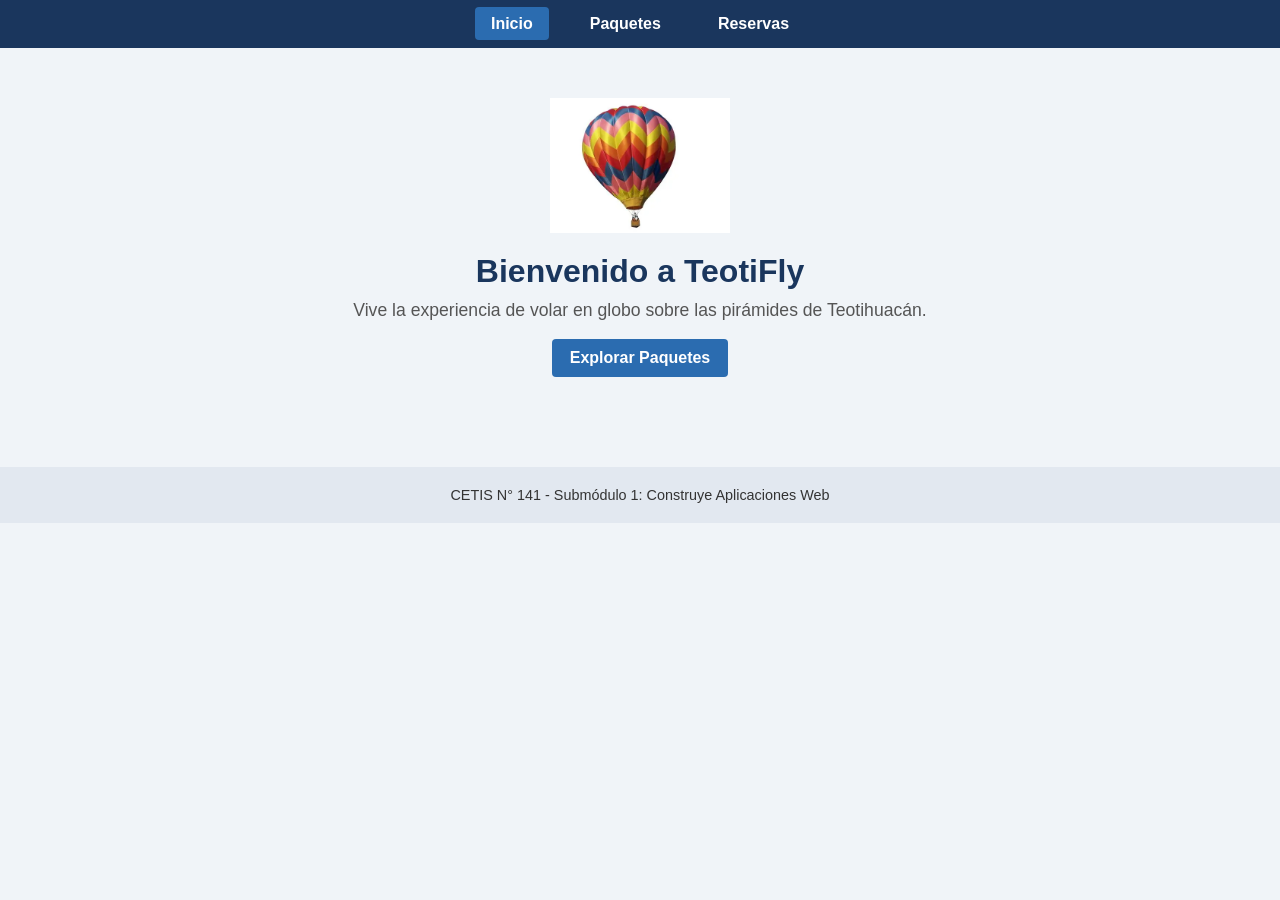
==== index.html @ 978855e3 "Add files via upload" ====
<!DOCTYPE html>
<html lang="es">
<head>
<meta charset="UTF-8">
<meta name="viewport" content="width=device-width, initial-scale=1.0">
<title>TeotiFly | Inicio</title>
<link rel="stylesheet" href="assets/css/styles.css">
</head>
<body>
<!-- Menú de navegación principal -->
<nav class="menu-principal">
<ul>
<li><a href="index.html" class="activo">Inicio</a></li>
<li><a href="paquetes.html">Paquetes</a></li>
<li><a href="reservas.html">Reservas</a></li>
</ul>
</nav>
<!-- Contenido principal centrado -->
<main class="contenido-inicio">
<!-- Imagen del logo traída desde la carpeta assets -->
<img src="assets/img/globo.png" alt="Logo de TeotiFly" class="logo-central">
<h1>Bienvenido a TeotiFly</h1>
<p>Vive la experiencia de volar en globo sobre las pirámides de Teotihuacán.</p>
<br>
<a href="paquetes.html" class="boton-enlace">Explorar Paquetes</a>
</main>
<footer>
<p>CETIS N° 141 - Submódulo 1: Construye Aplicaciones Web</p>
</footer>
</body>
</html>
---- assets/css/styles.css ----
/* --- RESET BÁSICO Y FUENTE --- */
* {
margin: 0;
padding: 0;
box-sizing: border-box;
font-family: Arial, sans-serif;
}
body {
background-color: #f0f4f8;
color: #333;
}
/* --- BARRA DE NAVEGACIÓN SIMPLE (<nav>) --- */
.menu-principal {
background-color: #1a365d;
padding: 15px;
}
.menu-principal ul {
list-style: none;
display: flex;
justify-content: center;
gap: 25px;
}
.menu-principal a {
    color: white;
text-decoration: none;
font-weight: bold;
padding: 8px 16px;
border-radius: 4px;
}
.menu-principal a:hover,
.menu-principal a.activo {
background-color: #2b6cb0;
}
/* --- PÁGINA DE INICIO (LOGO CENTRADO EN EL BODY) --- */
.contenido-inicio {
text-align: center;
padding: 50px 20px;
}
.logo-central {
width: 180px;
height: auto;
display: block;
margin: 0 auto 20px auto; /* Centra la imagen en el body */
}
.contenido-inicio h1 {
color: #1a365d;
margin-bottom: 10px;
}
.contenido-inicio p {
font-size: 1.1rem;
color: #555;
}
/* --- REJILLA DE 6 PAQUETES (CSS GRID) --- */
.contenedor-principal {
max-width: 1000px;
margin: 30px auto;
padding: 0 20px;
}
.titulo-seccion {
text-align: center;
color: #1a365d;
margin-bottom: 25px;
}
.rejilla-paquetes {
display: grid;
/* Genera columnas automáticas según el tamaño de la pantalla */
grid-template-columns: repeat( auto-fit,minmax(280px, 1fr));
gap: 40px;
}
.tarjeta {
background-color: white;
border: 1px solid #ddd;
border-radius: 8px;
padding: 20px;
text-align: center;
}
.tarjeta h3 {
color: #2b6cb0;
margin-bottom: 10px;
}
.tarjeta p {
color: #666;
margin-bottom: 10px;
}
.tarjeta .precio {
font-weight: bold;
color: #dd6b20;
font-size: 1.2rem;
}
/* --- FORMULARIO DE RESERVAS --- */
.formulario-reserva {
background-color: white;
max-width: 450px;
margin: 0 auto;
padding: 25px;
border-radius: 8px;
border: 1px solid #ddd;
display: flex;
flex-direction: column;
gap: 12px;
}
.formulario-reserva input,
.formulario-reserva select {
padding: 10px;
border: 1px solid #ccc;
border-radius: 4px;
}
/* --- BOTONES Y PIE DE PÁGINA --- */
.boton-enlace,
.boton-tarjeta,
.boton-enviar {
display: inline-block;
background-color: #2b6cb0;
color: white;
padding: 10px 18px;
text-decoration: none;
border-radius: 4px;
border: none;
cursor: pointer;
font-weight: bold;
}
.boton-enlace:hover,
.boton-tarjeta:hover,
.boton-enviar:hover {
background-color: #1a365d;
}
footer {
text-align: center;
padding: 20px;
background-color: #e2e8f0;
margin-top: 40px;
font-size: 0.9rem;
}
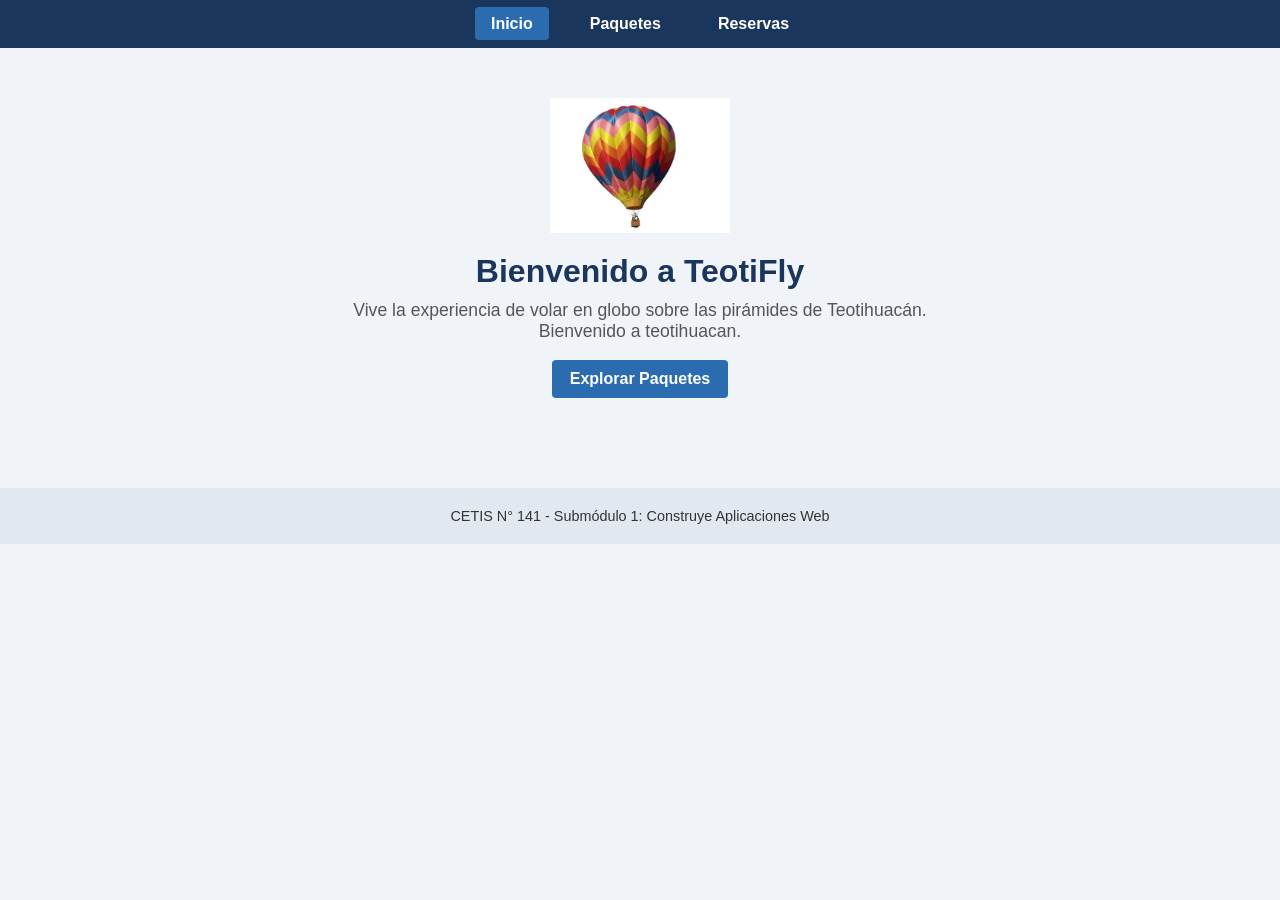
==== commit 98e08351: "modificacion de mansaje se modifico el mensaje de bienvenida" ====
--- a/index.html
+++ b/index.html
@@ -21,6 +21,7 @@
 <img src="assets/img/globo.png" alt="Logo de TeotiFly" class="logo-central">
 <h1>Bienvenido a TeotiFly</h1>
 <p>Vive la experiencia de volar en globo sobre las pirámides de Teotihuacán.</p>
+<p>Bienvenido a teotihuacan.</p>
 <br>
 <a href="paquetes.html" class="boton-enlace">Explorar Paquetes</a>
 </main>
@@ -28,4 +29,4 @@
 <p>CETIS N° 141 - Submódulo 1: Construye Aplicaciones Web</p>
 </footer>
 </body>
-</html>+</html>
